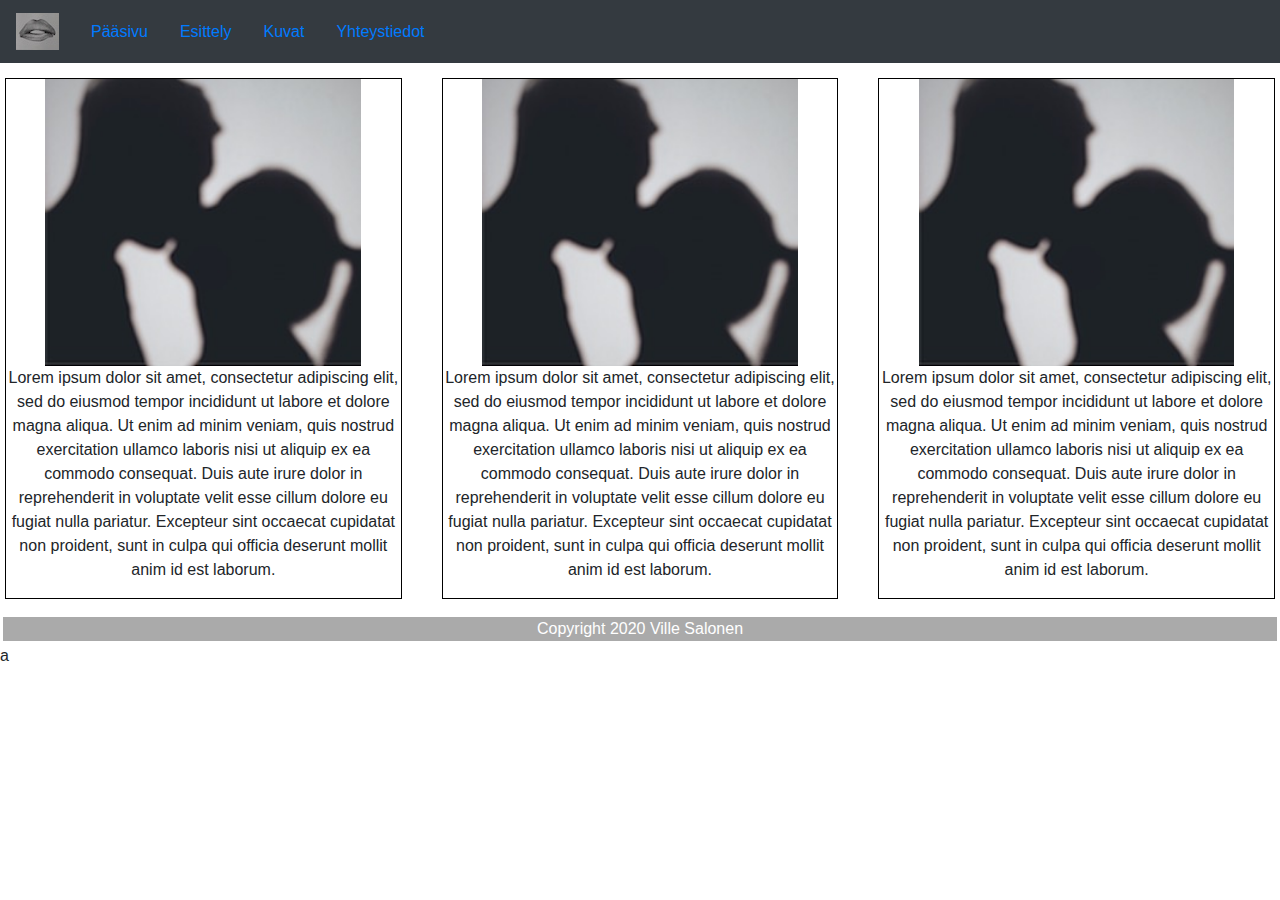
==== kuvat.html @ ddc11259 "Add files via upload" ====
<!DOCTYPE html>
<html lang="fi">
	<head>
		<title>Kuva sivu</title>
		<meta charset="utf-8"/>
		<link rel="stylesheet" href="https://maxcdn.bootstrapcdn.com/bootstrap/4.4.1/css/bootstrap.min.css">
		<link rel="stylesheet" href="tyyli.css"/>

		
	  	<script src="https://ajax.googleapis.com/ajax/libs/jquery/3.4.1/jquery.min.js"></script>
		<script src="https://cdnjs.cloudflare.com/ajax/libs/popper.js/1.16.0/umd/popper.min.js"></script>
		<script src="https://maxcdn.bootstrapcdn.com/bootstrap/4.4.1/js/bootstrap.min.js"></script>
	</head>
	<body>
		<nav class="navbar navbar-expand-md navbar-dark bg-dark">
		  <img src="logo.jpg" alt="logo" class="navbar-brand">
		
		 <button class="navbar-toggler" type="button" data-toggle="collapse" data-target="#navbarMenu">
    		   <span class="navbar-toggler-icon"></span>
 		 </button>


		  <div id="navbarMenu" class="collapse navbar-collapse">
		  <ul class="nav nav-pils">
    		 
      			 <li class="nav-item">
        			<a class="nav-link" href="index.html">Pääsivu</a>
      			</li>
		        <li class="nav-item">
        			<a class="nav-link" href="second.html">Esittely</a>
      			</li>

			<li class="nav-item">
        			<a class="nav-link active" href="kuvat.html">Kuvat</a>
     			</li>

        		<li class="nav-item">
				<a class="nav-link" href="third.html">Yhteystiedot</a>
      			</li> 
			
			
   		  </ul>
  		</div> 		

 	 </nav>	
	
	<div class="row">
	  <div class="col-md-4">
		<div class="content-box">
		<img src="kuva3.jpg" alt="kuva1"/>
		<p>Lorem ipsum dolor sit amet, consectetur adipiscing elit, sed do eiusmod tempor incididunt ut labore et dolore magna aliqua. Ut enim ad minim veniam, quis nostrud exercitation ullamco laboris nisi ut aliquip ex ea commodo consequat. Duis aute irure dolor in reprehenderit in voluptate velit esse cillum dolore eu fugiat nulla pariatur. Excepteur sint occaecat cupidatat non proident, sunt in culpa qui officia deserunt mollit anim id est laborum.
		</div>
		
	  </div>
	  <div class="col-md-4">
	  	 <div class="content-box">
		  <img src="kuva3.jpg" alt="kuva1"/>
		  <p>Lorem ipsum dolor sit amet, consectetur adipiscing elit, sed do eiusmod tempor incididunt ut labore et dolore magna aliqua. Ut enim ad minim veniam, quis nostrud exercitation ullamco laboris nisi ut aliquip ex ea commodo consequat. Duis aute irure dolor in reprehenderit in voluptate velit esse cillum dolore eu fugiat nulla pariatur. Excepteur sint occaecat cupidatat non proident, sunt in culpa qui officia deserunt mollit anim id est laborum.
		</div>
	  </div>
	  <div class="col-md-4">
	  	<div class="content-box">
		  <img src="kuva3.jpg" alt="kuva3"/>
		  <p>Lorem ipsum dolor sit amet, consectetur adipiscing elit, sed do eiusmod tempor incididunt ut labore et dolore magna aliqua. Ut enim ad minim veniam, quis nostrud exercitation ullamco laboris nisi ut aliquip ex ea commodo consequat. Duis aute irure dolor in reprehenderit in voluptate velit esse cillum dolore eu fugiat nulla pariatur. Excepteur sint occaecat cupidatat non proident, sunt in culpa qui officia deserunt mollit anim id est laborum.
		</div>
	  </div>
	</div>

	<footer>
		Copyright 2020 Ville Salonen
	</footer>a




	 <script src="https://code.jquery.com/jquery-3.4.1.slim.min.js" 
integrity="sha384-J6qa4849blE2+poT4WnyKhv5vZF5SrPo0iEjwBvKU7imGFAV0wwj1yYfoRSJoZ+n" crossorigin="anonymous"></script>

	 <script src="https://cdn.jsdelivr.net/npm/popper.js@1.16.0/dist/umd/popper.min.js" 
integrity="sha384-Q6E9RHvbIyZFJoft+2mJbHaEWldlvI9IOYy5n3zV9zzTtmI3UksdQRVvoxMfooAo" crossorigin="anonymous"></script>

	 <script src="https://stackpath.bootstrapcdn.com/bootstrap/4.4.1/js/bootstrap.min.js" integrity="sha384-wfSDF2E50Y2D1uUdj0O3uMBJnjuUD4Ih7YwaYd1iqfktj0Uod8GCExl3Og8ifwB6" crossorigin="anonymous"></script>	
  

</body>
</html>
---- tyyli.css ----
.carousel {
	margin-top: 10px;
}

.carousel-item mg {
	width: 80%;
	margin-left: 10%;
	margin-right: 10%;
}

.carousel-control-next-icon,
.carousel-control-prev-icon {
	filter: invert(100%);
}

.row {
	margin-top:10px;
}

.content-box {
	margin: 5px;
	border-style: solid;
	border-color: #000000;
	border-width: 1px;
}

.content-box img {
	width: 80%;
	margin-left: 10%;
	margin-right: 10%
}

.content-box p {
	text-align: center;
	
}

.container h1 {
	margin-top: 10px;
	text-align: center;
	background-color: grey;
	border: solid;
	
	
}

footer {
	margin-top: 10px;
	background-color: #aaaaaa;
	color: white;
	text-align: center;
	border: solid;	
}
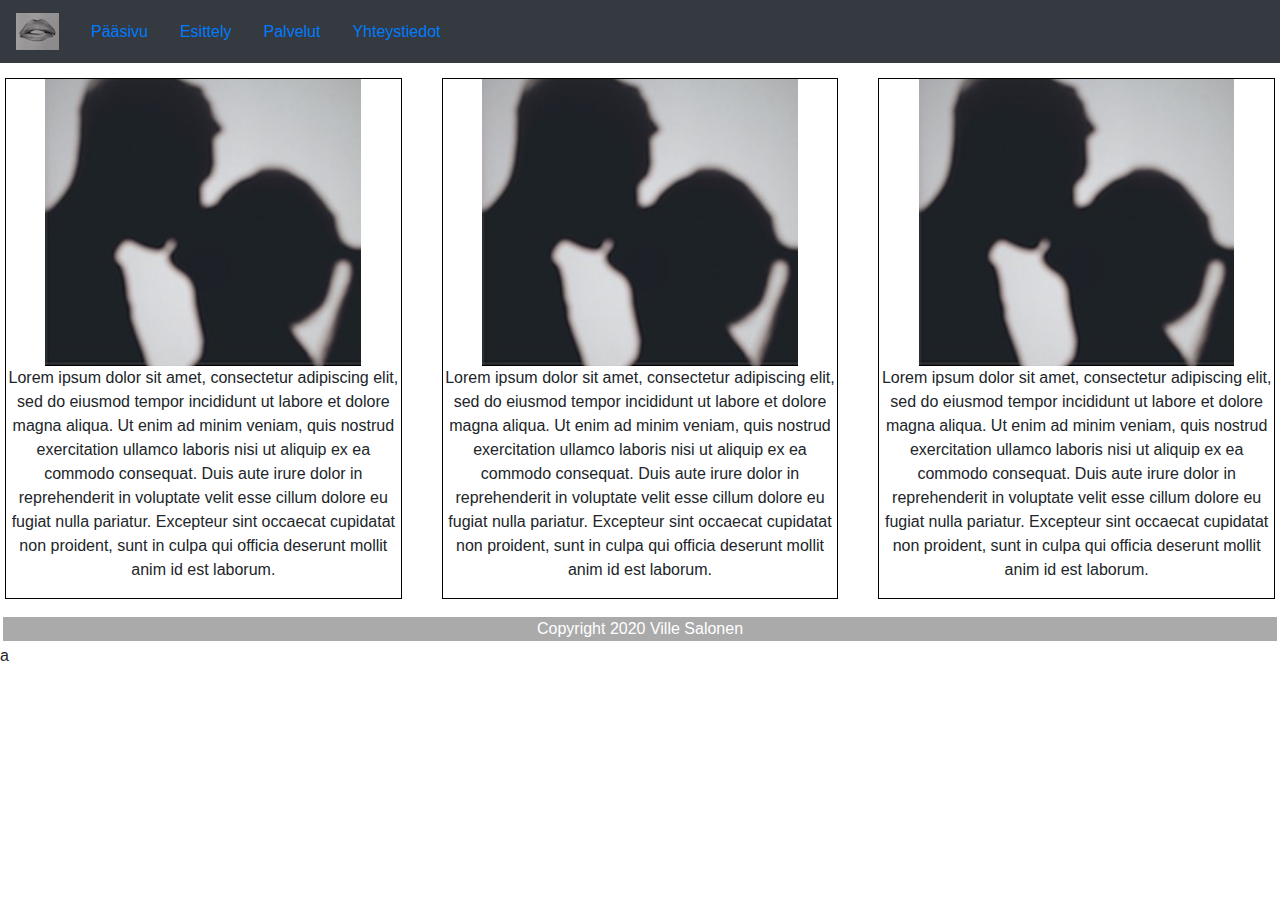
==== commit 85920602: "Update kuvat.html" ====
--- a/kuvat.html
+++ b/kuvat.html
@@ -1,5 +1,5 @@
 <!DOCTYPE html>
-<html lang="fi">
+<html lang="zxx">
 	<head>
 		<title>Kuva sivu</title>
 		<meta charset="utf-8"/>
@@ -31,7 +31,7 @@
       			</li>
 
 			<li class="nav-item">
-        			<a class="nav-link active" href="kuvat.html">Kuvat</a>
+        			<a class="nav-link active" href="kuvat.html">Palvelut</a>
      			</li>
 
         		<li class="nav-item">
@@ -84,4 +84,4 @@
 
 </body>
 </html>	
- + 
